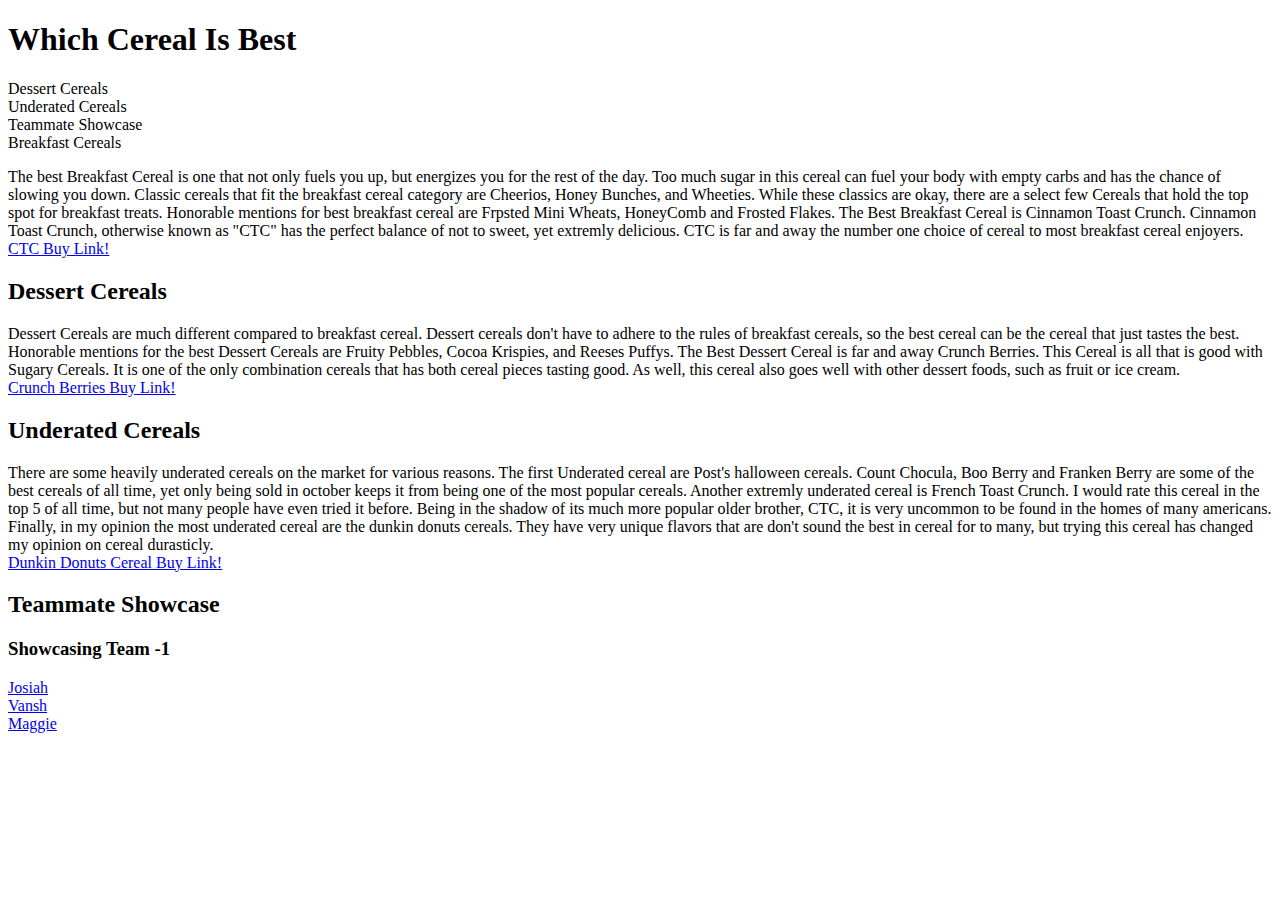
==== talk.html @ 76ccec03 "Rename index.html to talk.html" ====
<!DOCTYPE html>
<html>
<h1>
Which Cereal Is Best
</h1>
    <li
    Breakfast Cereals
        <br>
    Dessert Cereals
        <br>
    Underated Cereals
        <br>
    Teammate Showcase
  </li
<h2>
    Breakfast Cereals
</h2>
<p>
    The best Breakfast Cereal is one that not only fuels you up, but energizes you for the rest of the day. Too much sugar in this cereal can fuel your body with empty carbs and has the chance of slowing you down. Classic cereals that fit the breakfast cereal category are Cheerios, Honey Bunches, and Wheeties. While these classics are okay, there are a select few Cereals that hold the top spot for breakfast treats. Honorable mentions for best breakfast cereal are Frpsted Mini Wheats, HoneyComb and Frosted Flakes. The Best Breakfast Cereal is Cinnamon Toast Crunch. Cinnamon Toast Crunch, otherwise known as "CTC" has the perfect balance of not to sweet, yet extremly delicious. CTC is far and away the number one choice of cereal to most breakfast cereal enjoyers.
    <br>
    <a href="https://www.amazon.com/Cinnamon-Toast-Crunch-Breakfast-Cereal/dp/B07CX3FHMB/ref=sr_1_4_0o_na?crid=1GELXYMJY2NP8&dchild=1&keywords=cinnamon+toast+crunch&qid=1613003439&sprefix=cinnamon+toast%2Caps%2C163&sr=8-4">CTC Buy Link!</a>
</p>
<h2>
    Dessert Cereals
</h2>
<p>
    Dessert Cereals are much different compared to breakfast cereal. Dessert cereals don't have to adhere to the rules of breakfast cereals, so the best cereal can be the cereal that just tastes the best. Honorable mentions for the best Dessert Cereals are Fruity Pebbles, Cocoa Krispies, and Reeses Puffys. The Best Dessert Cereal is far and away Crunch Berries. This Cereal is all that is good with Sugary Cereals. It is one of the only combination cereals that has both cereal pieces tasting good. As well, this cereal also goes well with other dessert foods, such as fruit or ice cream.
    <br>
    <a href="https://www.amazon.com/CapN-Crunch-Cereal-Crunchberries-13oz/dp/B00GV46H2O/ref=sr_1_4?dchild=1&keywords=crunch+berries&qid=1613003482&sr=8-4">Crunch Berries Buy Link!</a>
</p>
<h2>
    Underated Cereals
</h2>
<p>
    There are some heavily underated cereals on the market for various reasons. The first Underated cereal are Post's halloween cereals. Count Chocula, Boo Berry and Franken Berry are some of the best cereals of all time, yet only being sold in october keeps it from being one of the most popular cereals. Another extremly underated cereal is French Toast Crunch. I would rate this cereal in the top 5 of all time, but not many people have even tried it before. Being in the shadow of its much more popular older brother, CTC, it is very uncommon to be found in the homes of many americans. Finally, in my opinion the most underated cereal are the dunkin donuts cereals. They have very unique flavors that are don't sound the best in cereal for to many, but trying this cereal has changed my opinion on cereal durasticly.
    <br>
    <a href="https://www.amazon.com/Dunkin-Caramel-Macchiato-Breakfast-Cereal/dp/B08DY1Z7BR/ref=sr_1_4?crid=1HORNI7OPOJPL&dchild=1&keywords=dunkin+donuts+cereal&qid=1613003504&sprefix=dunkin+do%2Caps%2C164&sr=8-4">Dunkin Donuts Cereal Buy Link!</a>

</p>
<h2>
    Teammate Showcase
</h2>
<h3>
    Showcasing Team -1    
</h3>
<p>
    <a href="https://josiah-moltz.github.io/web/">Josiah</a>
    <br>
    <a href="https://vansh0411.github.io/web/">Vansh</a>
    <br>
    <a href="https://mags-012705.github.io/web/">Maggie</a>
</p>
  <title>
    Coco
  </title>

</html>
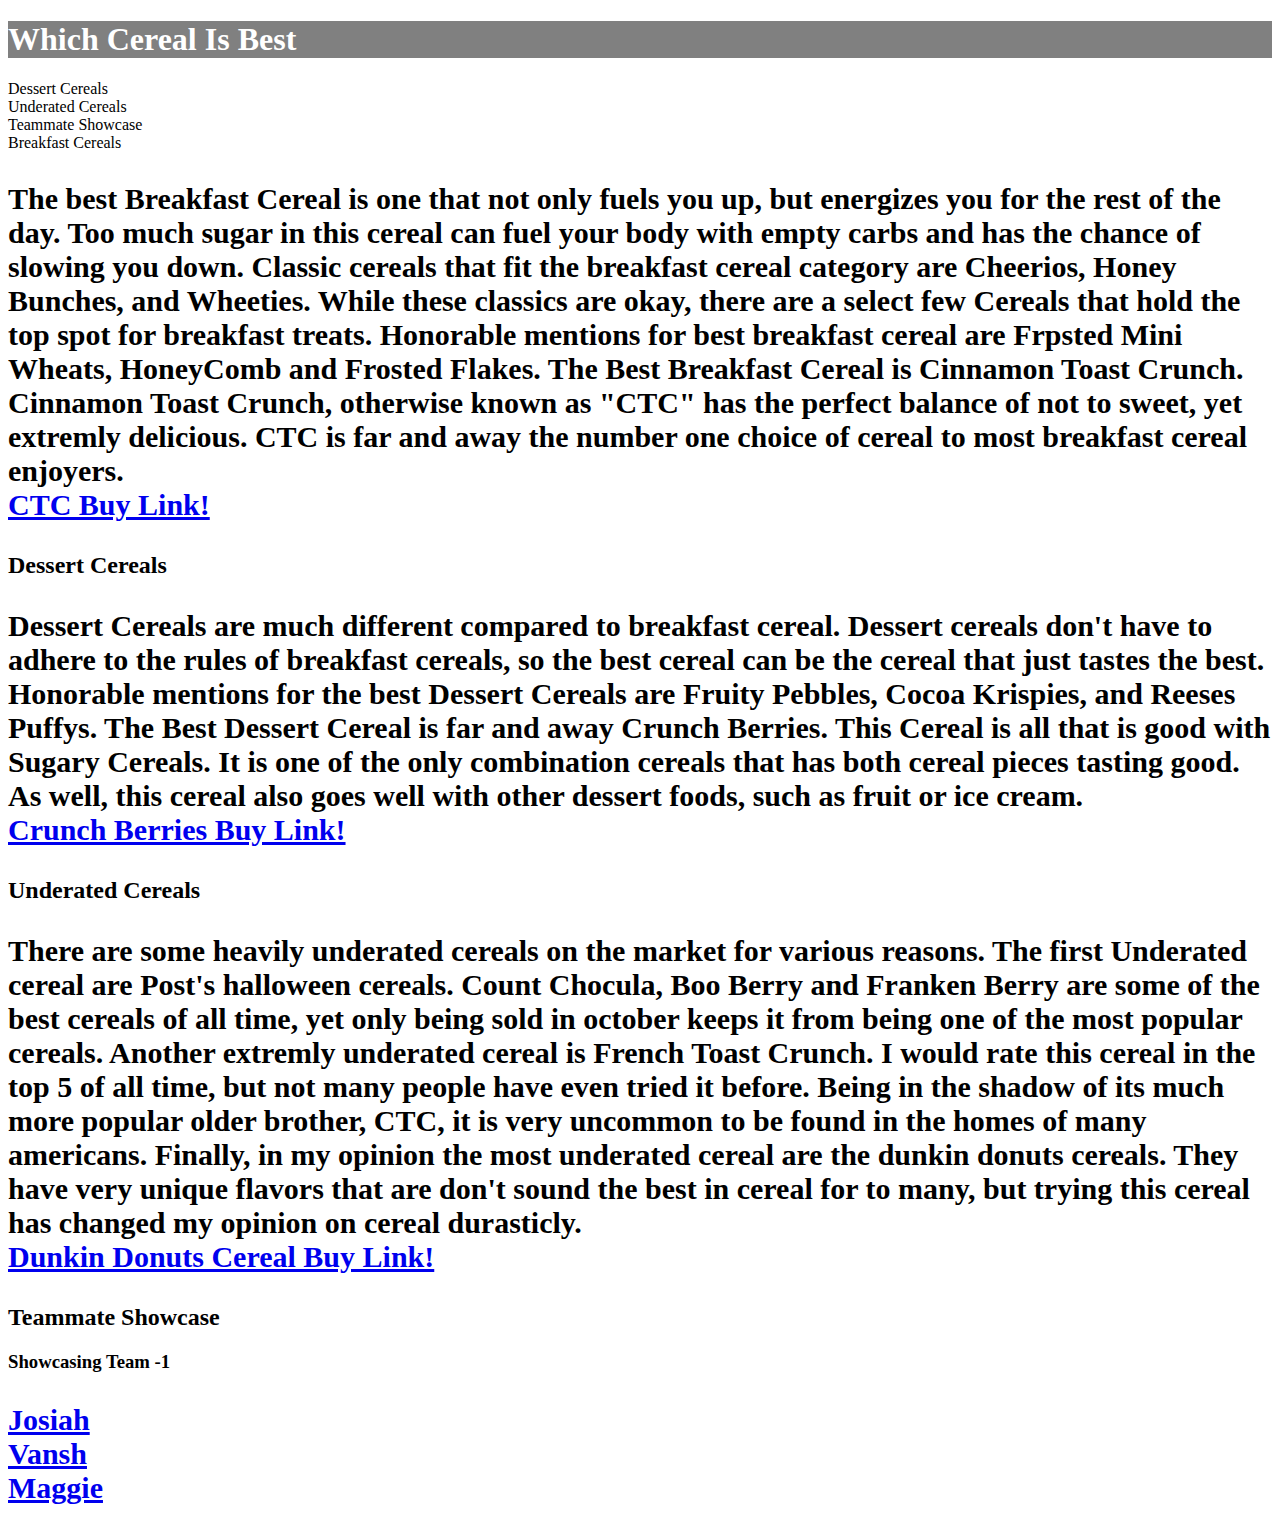
==== commit 9875d841: "Update talk.html" ====
--- a/talk.html
+++ b/talk.html
@@ -1,5 +1,9 @@
 <!DOCTYPE html>
 <html>
+    <head>
+<link rel="stylesheet" href="main.css">
+    </head>
+    <body>
 <h1>
 Which Cereal Is Best
 </h1>
@@ -49,6 +53,8 @@
     <a href="https://vansh0411.github.io/web/">Vansh</a>
     <br>
     <a href="https://mags-012705.github.io/web/">Maggie</a>
+    
+    <body>
 </p>
   <title>
     Coco
--- a/main.css
+++ b/main.css
@@ -0,0 +1,11 @@
+p {
+  font-family: "Papyrus", fantasy;
+  font-size: 30px;
+  font-weight: bold;
+}
+
+h1 {
+  background-color: grey;
+  color: white;
+}
+
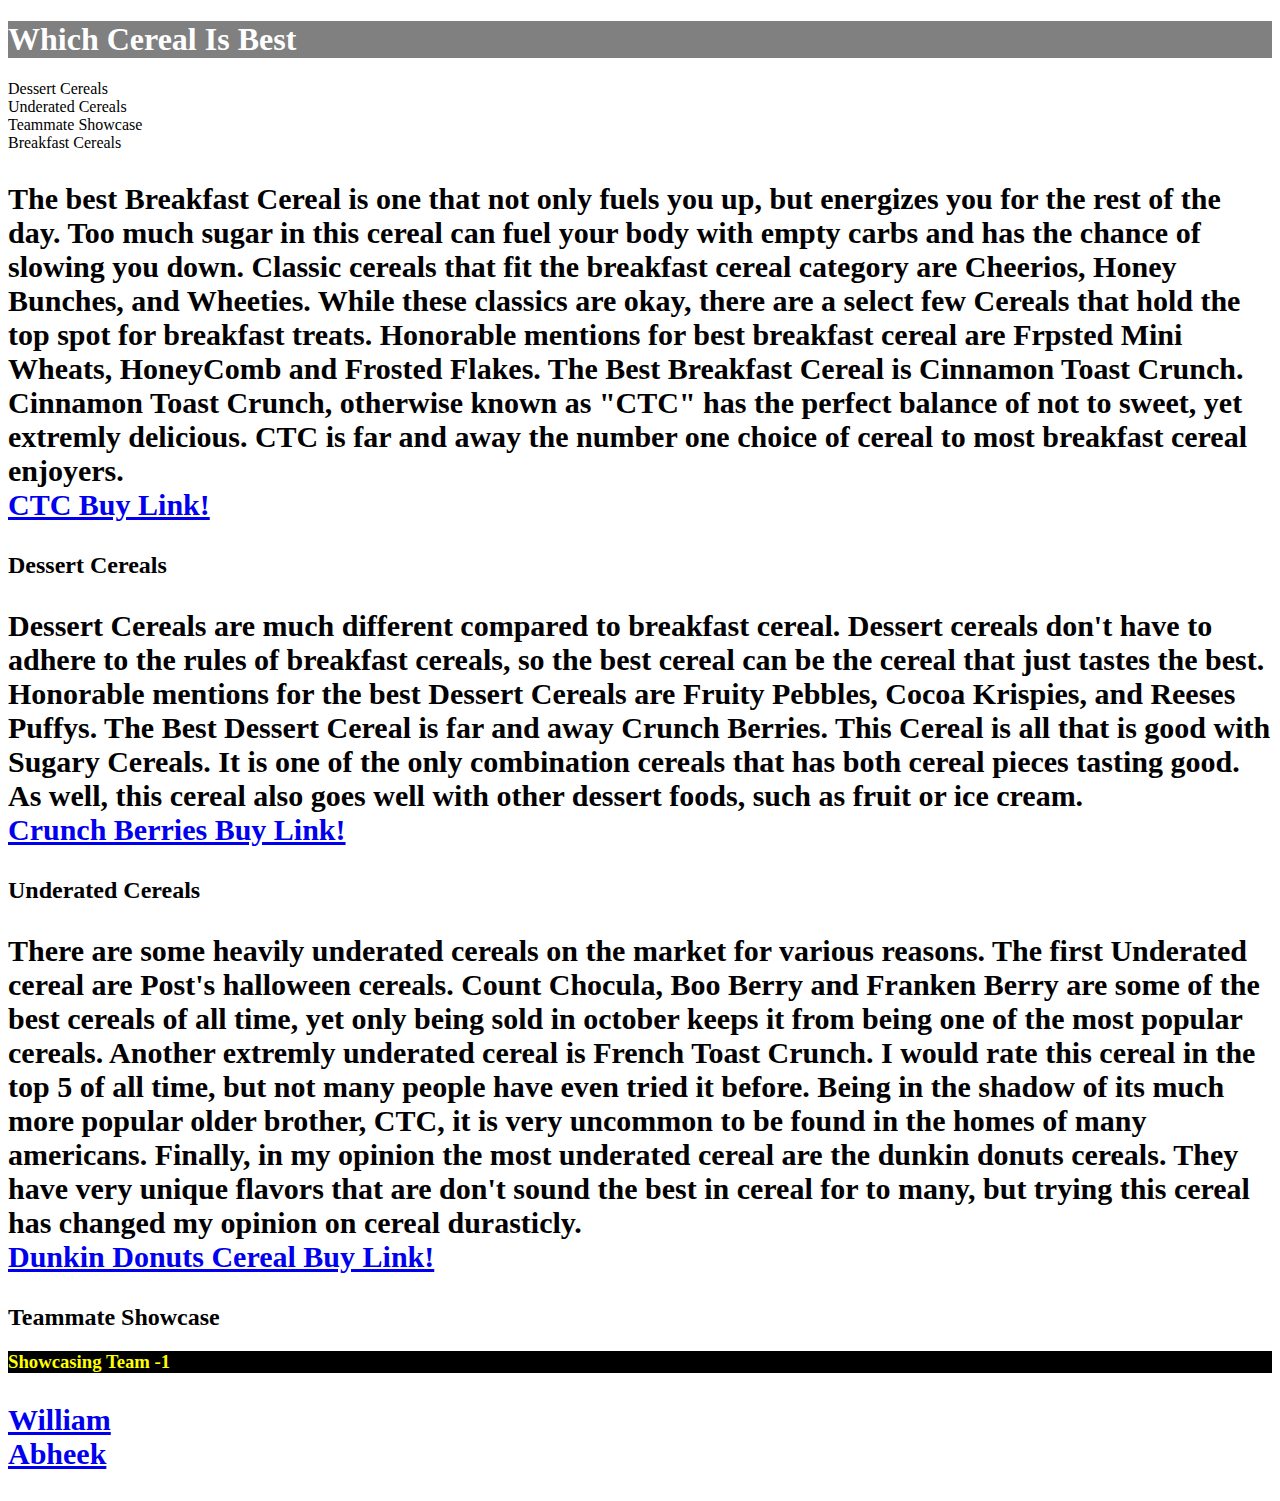
==== commit f4f89314: "Update talk.html" ====
--- a/talk.html
+++ b/talk.html
@@ -48,11 +48,9 @@
     Showcasing Team -1    
 </h3>
 <p>
-    <a href="https://josiah-moltz.github.io/web/">Josiah</a>
+    <a href="https://thunderredstar.me/web">William</a>
     <br>
-    <a href="https://vansh0411.github.io/web/">Vansh</a>
-    <br>
-    <a href="https://mags-012705.github.io/web/">Maggie</a>
+    <a href="https://abheeknath.github.io/web/talk.html">Abheek</a>
     
     <body>
 </p>
--- a/main.css
+++ b/main.css
@@ -9,3 +9,9 @@
   color: white;
 }
 
+
+h3 {
+  background-color: black;
+  color: yellow;
+}
+
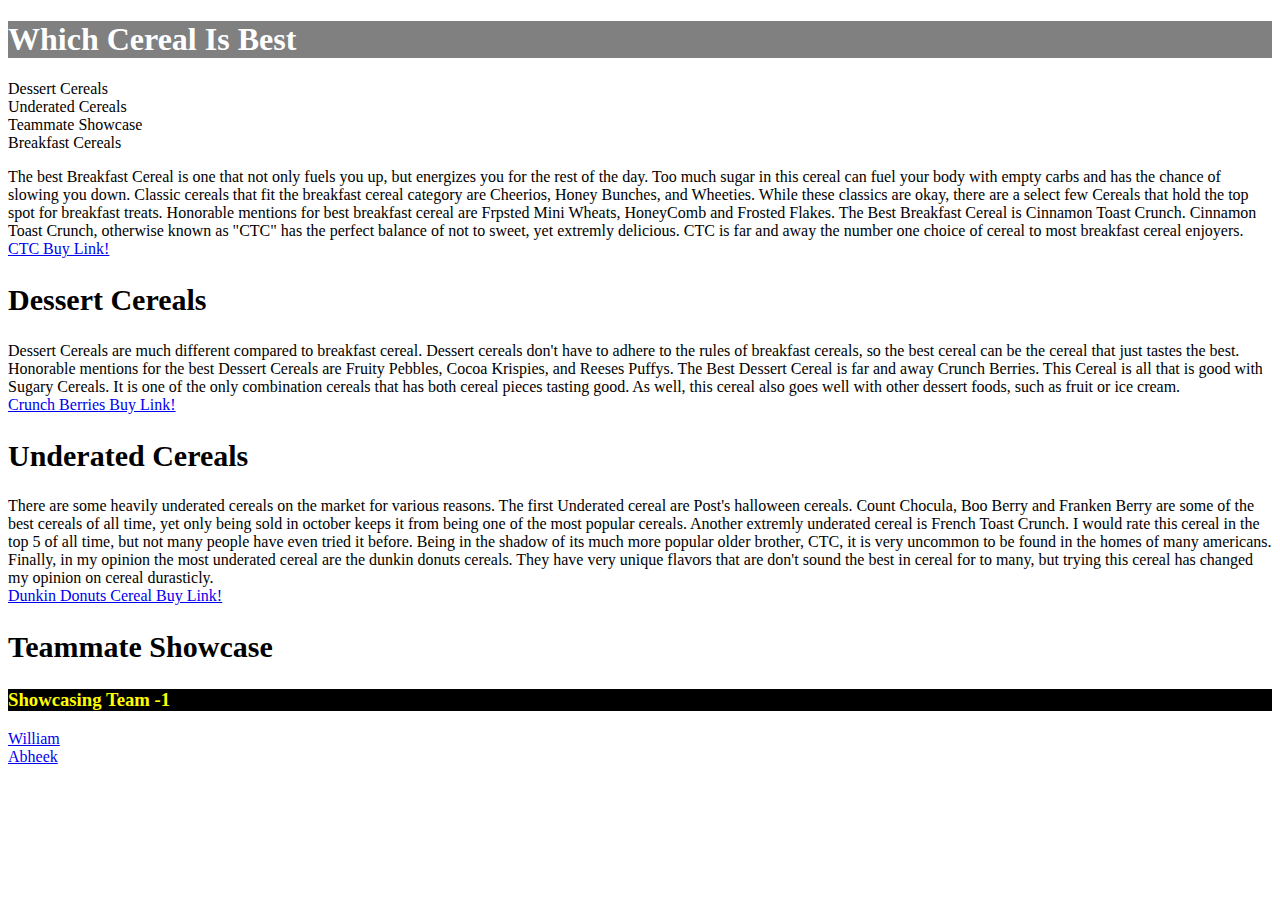
==== commit a86106b7: "Update talk.html" ====
--- a/talk.html
+++ b/talk.html
@@ -48,7 +48,7 @@
     Showcasing Team -1    
 </h3>
 <p>
-    <a href="https://thunderredstar.me/web">William</a>
+    <a href="https://thunderredstar.me/web/talk.html">William</a>
     <br>
     <a href="https://abheeknath.github.io/web/talk.html">Abheek</a>
     
--- a/main.css
+++ b/main.css
@@ -1,4 +1,4 @@
-p {
+h2 {
   font-family: "Papyrus", fantasy;
   font-size: 30px;
   font-weight: bold;
